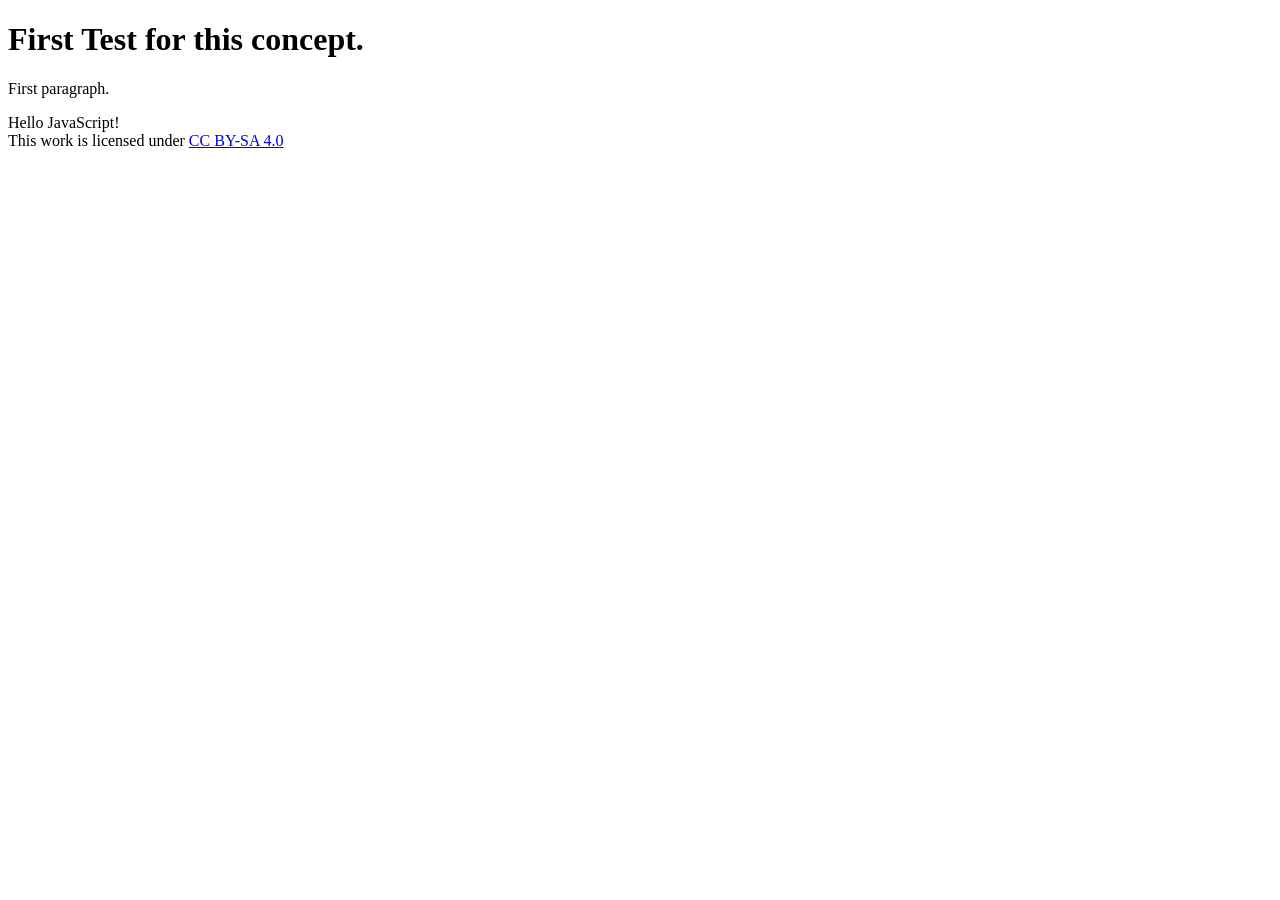
==== index.html @ d782c88e "trying to write an html element using js" ====
<!DOCTYPE html>
<html>
<head>
    <h1>First Test for this concept.</h1>
</head>

<body>

<p>First paragraph.</p>

<div id="writable"></div>

<script>
    document.getElementById("writable").innerHTML = "Hello JavaScript!";
</script>
</body>
<footer>
    This work is licensed under <a href="https://creativecommons.org/licenses/by-sa/4.0/">CC BY-SA 4.0</a><img src="https://mirrors.creativecommons.org/presskit/icons/cc.svg" alt="" style="max-width: 1em;max-height:1em;margin-left: .2em;"><img src="https://mirrors.creativecommons.org/presskit/icons/by.svg" alt="" style="max-width: 1em;max-height:1em;margin-left: .2em;"><img src="https://mirrors.creativecommons.org/presskit/icons/sa.svg" alt="" style="max-width: 1em;max-height:1em;margin-left: .2em;">
</footer>
</html>
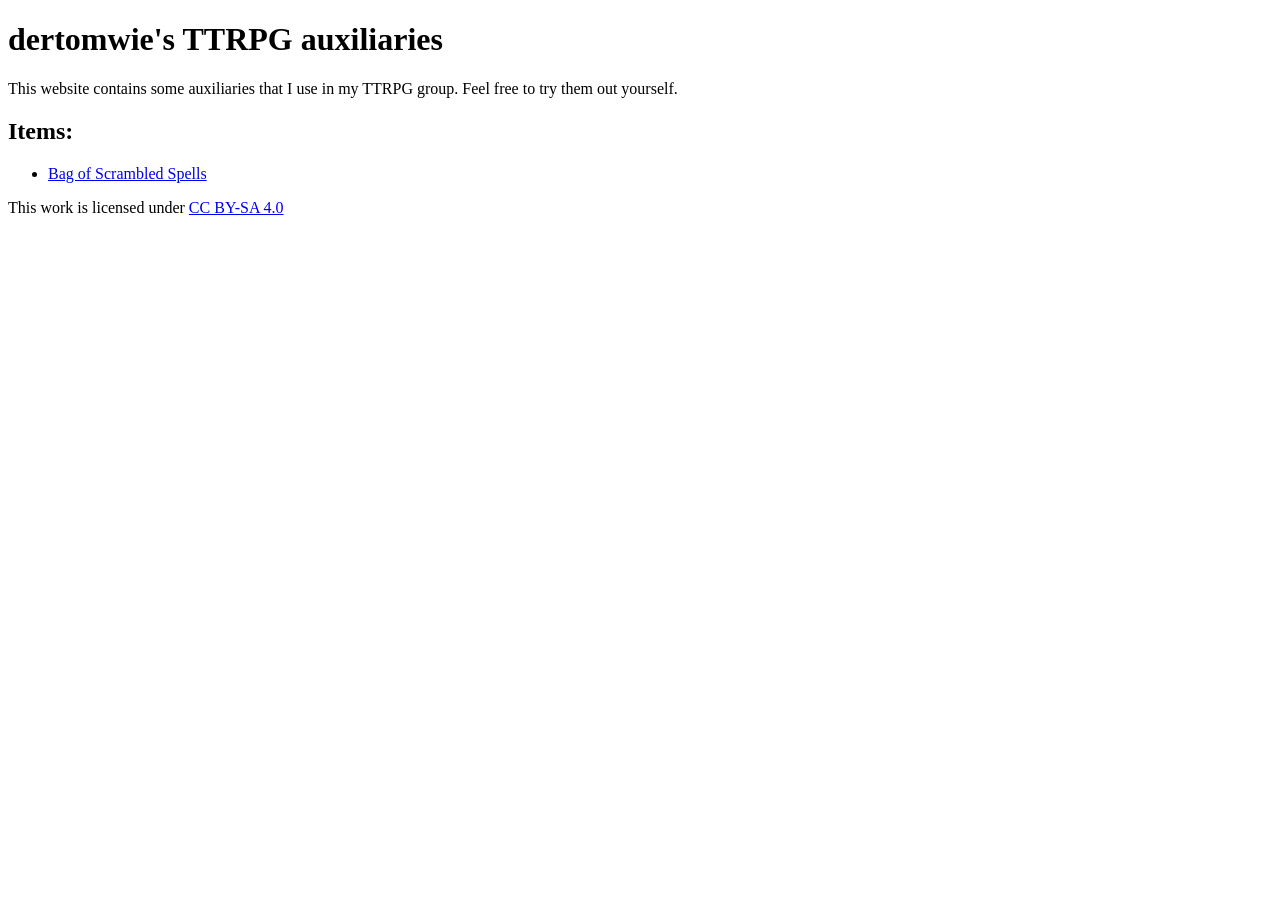
==== commit c5c38617: "Basic file layout and linking," ====
--- a/index.html
+++ b/index.html
@@ -1,22 +1,22 @@
 <!DOCTYPE html>
 <html>
-<head>
-    <h1>First Test for this concept.</h1>
-</head>
+<body>
+<h1>dertomwie's TTRPG auxiliaries</h1>
 
-<body>
+<p>
+    This website contains some auxiliaries that I use in my TTRPG group.
+    Feel free to try them out yourself.
+</p>
 
-<p>First paragraph.</p>
+<p>
+    <h2>Items:</h2>
+    <ul>
+        <li><a href="./items/spell_bag/spell_bag.html">Bag of Scrambled Spells</a></li>
+    </ul>
+</p>
+</body>
 
-<div id="writable"></div>
-
-<script>
-    document.getElementById("writable").innerHTML = "Hello JavaScript!";
-</script>
-</body>
 <footer>
     This work is licensed under <a href="https://creativecommons.org/licenses/by-sa/4.0/">CC BY-SA 4.0</a><img src="https://mirrors.creativecommons.org/presskit/icons/cc.svg" alt="" style="max-width: 1em;max-height:1em;margin-left: .2em;"><img src="https://mirrors.creativecommons.org/presskit/icons/by.svg" alt="" style="max-width: 1em;max-height:1em;margin-left: .2em;"><img src="https://mirrors.creativecommons.org/presskit/icons/sa.svg" alt="" style="max-width: 1em;max-height:1em;margin-left: .2em;">
 </footer>
 </html>
-
-
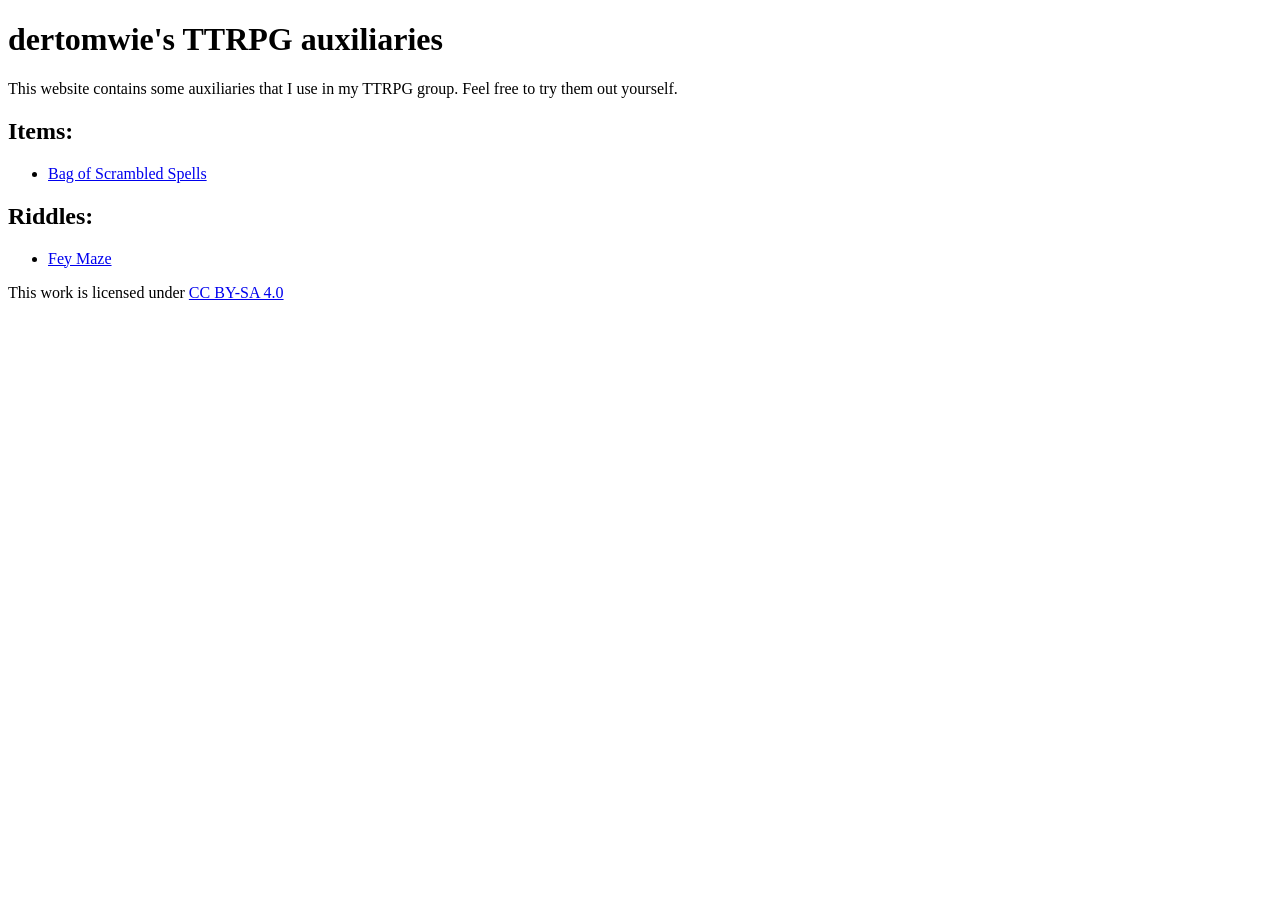
==== commit 78a14bb5: "Added a main-page entry for riddles and changed tile distribution." ====
--- a/index.html
+++ b/index.html
@@ -11,7 +11,15 @@
 <p>
     <h2>Items:</h2>
     <ul>
-        <li><a href="./items/spell_bag/spell_bag.html">Bag of Scrambled Spells</a></li>
+        <li><a href="items/spell_bag/spell_bag.html">Bag of Scrambled Spells</a></li>
+    </ul>
+</p>
+
+
+<p>
+    <h2>Riddles:</h2>
+    <ul>
+        <li><a href="riddles/fey_maze/fey_maze.html">Fey Maze</a></li>
     </ul>
 </p>
 </body>
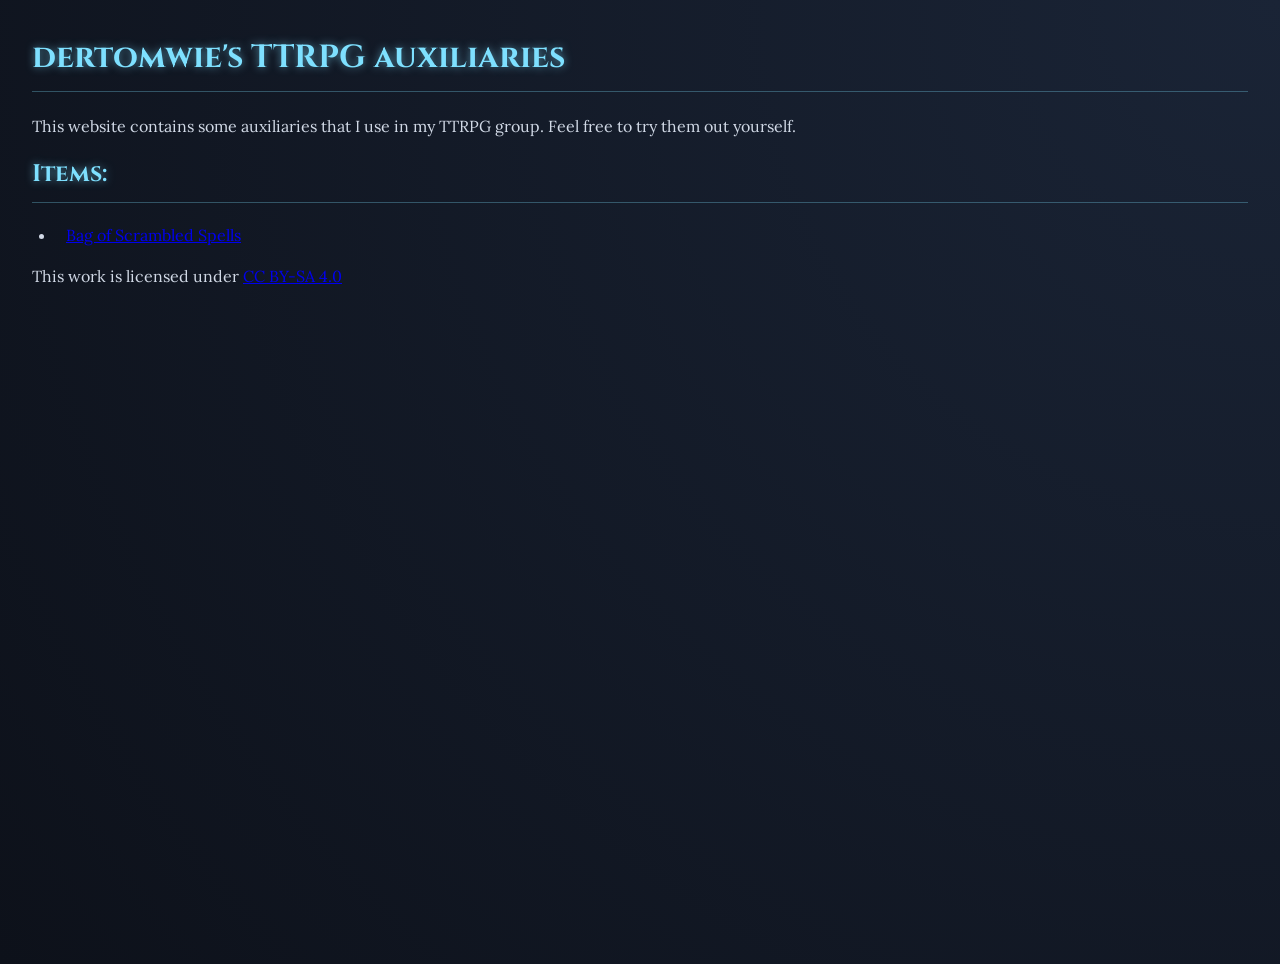
==== commit f7b57afd: "Added styling." ====
--- a/index.html
+++ b/index.html
@@ -1,5 +1,9 @@
 <!DOCTYPE html>
 <html>
+<head>
+  <link rel="stylesheet" href="style.css">
+</head>
+
 <body>
 <h1>dertomwie's TTRPG auxiliaries</h1>
 
@@ -14,14 +18,6 @@
         <li><a href="items/spell_bag/spell_bag.html">Bag of Scrambled Spells</a></li>
     </ul>
 </p>
-
-
-<p>
-    <h2>Riddles:</h2>
-    <ul>
-        <li><a href="riddles/fey_maze/fey_maze.html">Fey Maze</a></li>
-    </ul>
-</p>
 </body>
 
 <footer>
--- a/style.css
+++ b/style.css
@@ -0,0 +1,163 @@
+/* Import D&D style fonts from Google Fonts */
+@import url('https://fonts.googleapis.com/css2?family=Cinzel:wght@400;700&family=Lora:ital,wght@0,400;0,700;1,400&display=swap');
+
+:root {
+  /* Feywild Twilight Color Palette */
+  --bg-twilight: #0d111a;
+  --bg-foliage-dark: #151b26;
+  --text-silver: #d1d9e6;
+  --fey-blue: #7ee0ff;
+  --fey-glow: rgba(126, 224, 255, 0.6);
+  --parchment-bg: #eaddc5;
+  --parchment-text: #2c2519;
+  --border-radius: 8px;
+}
+
+/* Global Reset & Body Styling */
+body {
+  background-color: var(--bg-twilight);
+  /* A magical twilight gradient */
+  background-image: radial-gradient(circle at top right, #1a2436 0%, var(--bg-twilight) 100%);
+  color: var(--text-silver);
+  font-family: 'Lora', serif;
+  line-height: 1.6;
+  margin: 0;
+  padding: 2rem;
+  min-height: 100vh;
+}
+
+/* Typography */
+h1, h2, h3, h4, h5, h6 {
+  font-family: 'Cinzel', serif;
+  color: var(--fey-blue);
+  text-shadow: 0 0 8px var(--fey-glow);
+  border-bottom: 1px solid rgba(126, 224, 255, 0.3);
+  padding-bottom: 0.5rem;
+  margin-top: 0;
+}
+
+/* Generic Container Styling */
+div, section, article, main, aside {
+  background-color: var(--bg-foliage-dark);
+  border: 1px solid rgba(126, 224, 255, 0.15);
+  border-radius: var(--border-radius);
+  padding: 1.5rem;
+  margin-bottom: 1rem;
+  box-shadow: 0 4px 12px rgba(0, 0, 0, 0.4), inset 0 0 20px rgba(126, 224, 255, 0.05);
+}
+
+/* Prevent double-boxing if divs are heavily nested */
+div > div {
+  box-shadow: none;
+  background-color: transparent;
+  border: none;
+  padding: 0;
+}
+
+/* Interactive Elements: Buttons */
+button {
+  background: linear-gradient(145deg, #1c2638, var(--bg-foliage-dark));
+  color: var(--fey-blue);
+  font-family: 'Cinzel', serif;
+  font-weight: bold;
+  font-size: 1rem;
+  border: 1px solid var(--fey-blue);
+  padding: 0.6rem 1.2rem;
+  border-radius: 6px;
+  cursor: pointer;
+  transition: all 0.3s ease-in-out;
+  text-transform: uppercase;
+  letter-spacing: 1px;
+  box-shadow: 0 2px 8px rgba(0, 0, 0, 0.5);
+}
+
+button:hover {
+  background: var(--fey-blue);
+  color: var(--bg-twilight);
+  box-shadow: 0 0 15px var(--fey-glow);
+  transform: translateY(-2px);
+}
+
+button:active {
+  transform: translateY(0);
+  box-shadow: 0 0 4px var(--fey-glow);
+}
+
+/* Parchment Inputs & Textareas */
+textarea, 
+input[type="text"], 
+input[type="number"], 
+select {
+  background-color: var(--parchment-bg);
+  /* Slight gradient to simulate uneven parchment lighting */
+  background-image: linear-gradient(to bottom right, rgba(255,255,255,0.2), rgba(0,0,0,0.05));
+  color: var(--parchment-text);
+  border: 2px solid #b5a382;
+  padding: 0.75rem;
+  border-radius: 4px;
+  font-family: 'Lora', serif;
+  font-weight: bold;
+  transition: border-color 0.3s ease, box-shadow 0.3s ease;
+  width: 100%; /* Prevents the textarea from looking too small */
+  max-width: 100%;
+  box-sizing: border-box; /* Ensures padding doesn't break the width */
+  box-shadow: inset 0 2px 4px rgba(0,0,0,0.2);
+  resize: vertical; /* Allows resizing up and down, but not sideways breaking the layout */
+}
+
+/* The Fey glow when typing */
+textarea:focus, 
+input:focus, 
+select:focus {
+  outline: none;
+  border-color: var(--fey-blue);
+  box-shadow: 0 0 12px var(--fey-glow), inset 0 2px 4px rgba(0,0,0,0.1);
+}
+
+/* Lists */
+ul, ol {
+  padding-left: 1.5rem;
+}
+
+li {
+  margin-bottom: 0.5rem;
+  padding-left: 0.5rem;
+  border-left: 2px solid transparent;
+  transition: border-color 0.2s;
+}
+
+li:hover {
+  border-left: 2px solid var(--fey-blue);
+  background-color: rgba(126, 224, 255, 0.05);
+}
+
+/* Tables */
+table {
+  width: 100%;
+  border-collapse: collapse;
+  margin: 1rem 0;
+  background-color: rgba(0, 0, 0, 0.3);
+  border-radius: var(--border-radius);
+  overflow: hidden;
+}
+
+th, td {
+  border: 1px solid rgba(126, 224, 255, 0.2);
+  padding: 0.75rem;
+  text-align: left;
+}
+
+th {
+  font-family: 'Cinzel', serif;
+  color: var(--fey-blue);
+  background-color: #0d111a;
+  letter-spacing: 1px;
+}
+
+tr:nth-child(even) {
+  background-color: rgba(255, 255, 255, 0.02);
+}
+
+tr:hover td {
+  background-color: rgba(126, 224, 255, 0.1);
+}
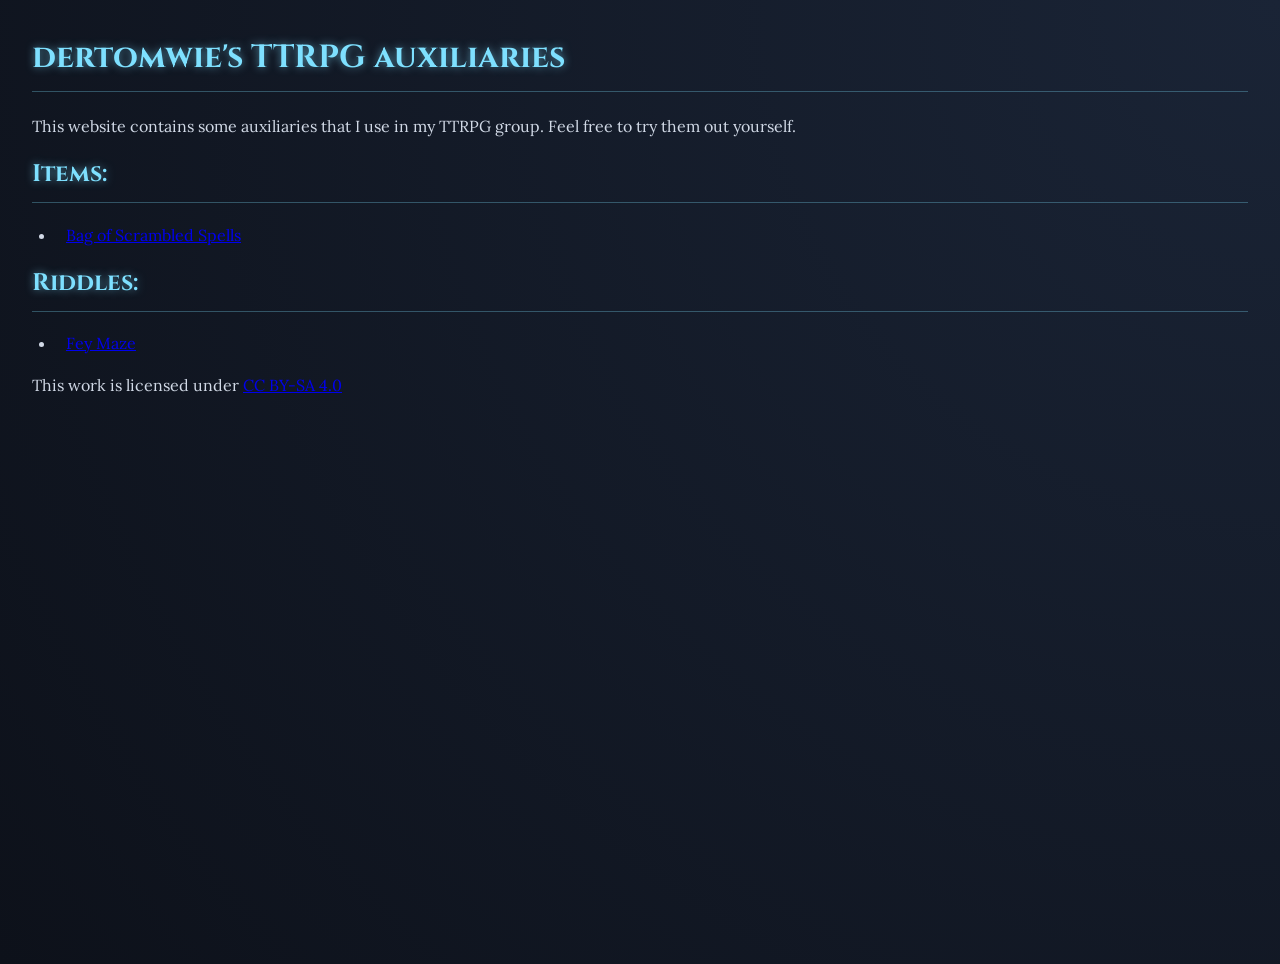
==== commit f80a0aad: "Merge branch 'main' into 1-create-maze" ====
--- a/index.html
+++ b/index.html
@@ -18,6 +18,14 @@
         <li><a href="items/spell_bag/spell_bag.html">Bag of Scrambled Spells</a></li>
     </ul>
 </p>
+
+
+<p>
+    <h2>Riddles:</h2>
+    <ul>
+        <li><a href="riddles/fey_maze/fey_maze.html">Fey Maze</a></li>
+    </ul>
+</p>
 </body>
 
 <footer>
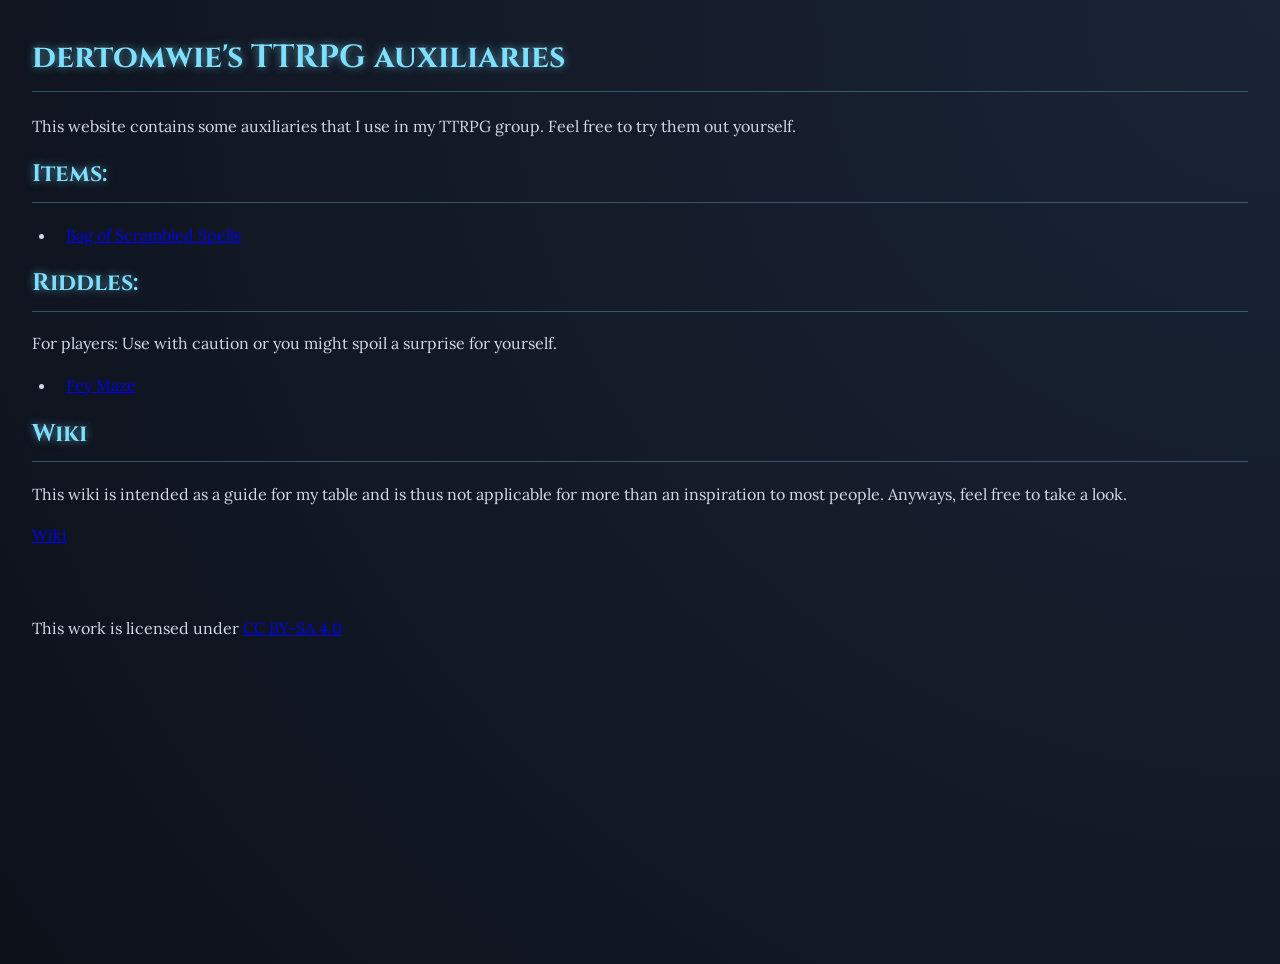
==== commit 301399b9: "Started writing on wiki." ====
--- a/index.html
+++ b/index.html
@@ -12,20 +12,32 @@
     Feel free to try them out yourself.
 </p>
 
+<h2>Items:</h2>
 <p>
-    <h2>Items:</h2>
     <ul>
         <li><a href="items/spell_bag/spell_bag.html">Bag of Scrambled Spells</a></li>
     </ul>
 </p>
 
-
+<h2>Riddles:</h2>
 <p>
-    <h2>Riddles:</h2>
+    For players: Use with caution or you might spoil a surprise for yourself.
     <ul>
         <li><a href="riddles/fey_maze/fey_maze.html">Fey Maze</a></li>
     </ul>
 </p>
+
+<h2>Wiki</h2>
+<p>
+    This wiki is intended as a guide for my table and is thus not applicable for more than an inspiration to most people.
+    Anyways, feel free to take a look.
+</p>
+<p>
+    <a href="wiki/wiki.html">Wiki</a>
+</p>
+
+<br>
+<br>
 </body>
 
 <footer>
